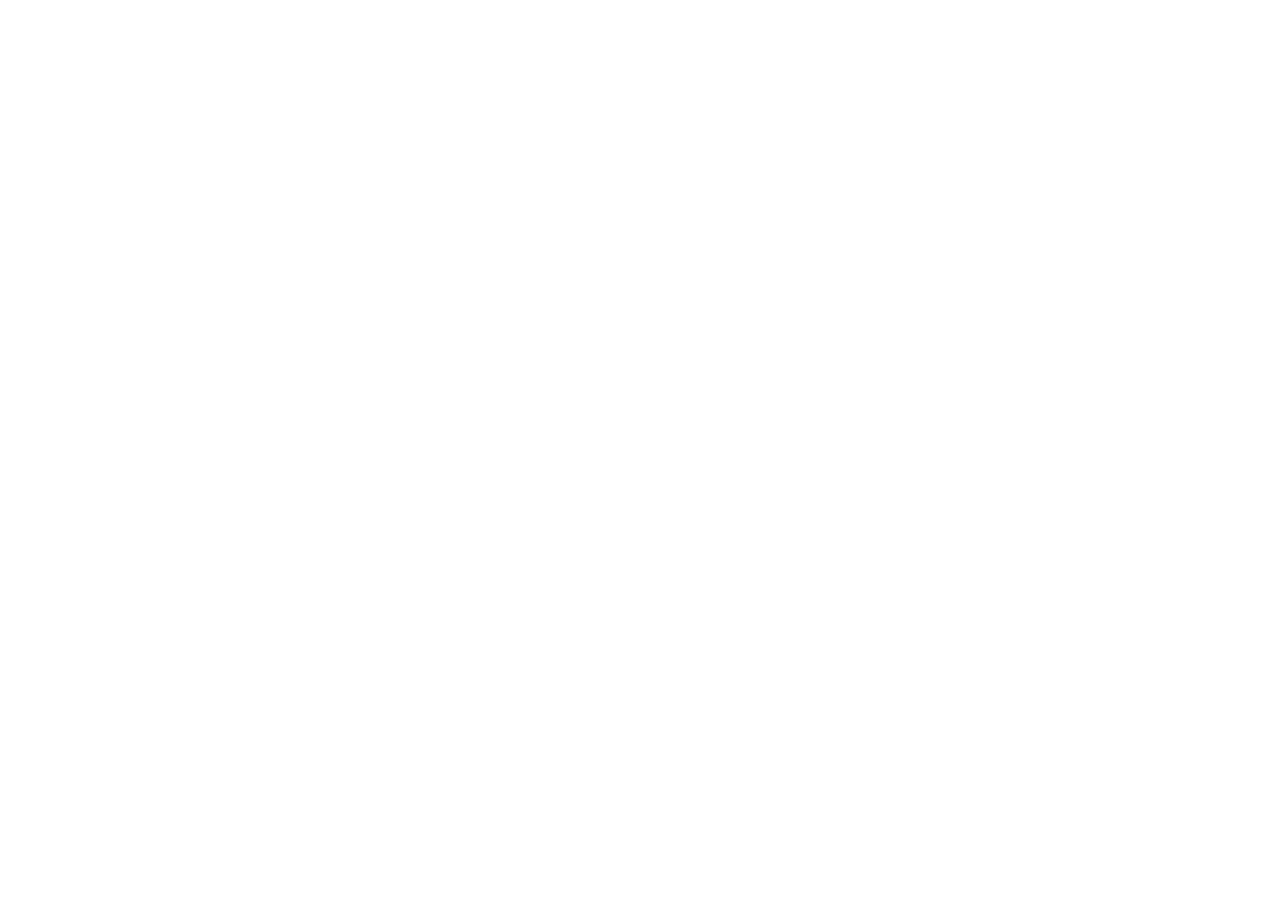
==== contact.html @ 2a1432ab "Started writing code" ====
<!DOCTYPE html>
<html lang="eng">
    <head>
        <meta charset="UTF-8">
        <meta http-equiv="X-UA-Compatible" content="IE=edge">
        <meta name="viewport" content="width=device-width, initial-scale=1.0">
        <title>Contact information</title>
        <link rel="icon" href="img\icon.png">
        <link rel="stylesheet" href="index.css" type="text/css">
        <meta name="description" content="Page about contacting with the shop.">
        <meta name="Author" content="Paulina Kuta">
    </head>
    
    <body>

    </body>
</html>
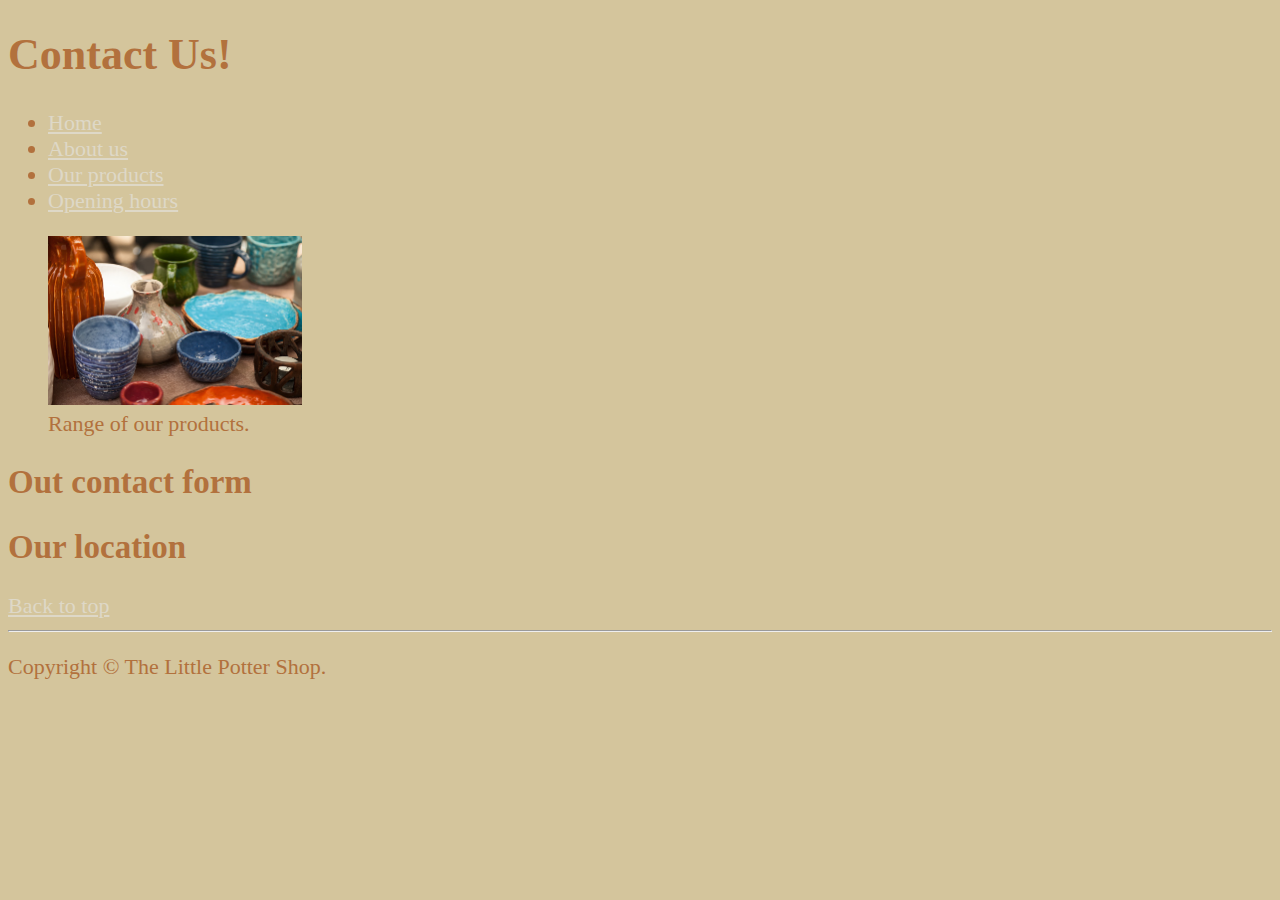
==== commit 27abfc86: "Added subpages" ====
--- a/contact.html
+++ b/contact.html
@@ -12,6 +12,38 @@
     </head>
     
     <body>
+        <main>
+        <section>
+        <header>
+            <h1>Contact Us!</h1>
+        </header>
+        <nav>
+            <ul>
+                <li><a href="index.html" target="_blank">Home</a></li>
+                <li><a href="index.html#about" target="_blank">About us</a></li>
+                <li><a href="index.html#products" target="_blank">Our products</a></li>
+                <li><a href="hours.html#openhours" target="_blank">Opening hours</a></li>
+            </ul>
+        </nav>
+        <figure>
+            <img src="img/4.jpg" alt="Colorful pottery" width="254" height="169">
+            <figcaption>Range of our products.</figcaption>
+        </figure>
+        </section>
 
+        <section>
+            <h2>Out contact form</h2>
+
+        </section>
+
+        <section>
+        <h2>Our location</h2>
+        </section>
+    </main>
     </body>
+    <footer>
+        <a href="#">Back to top</a>
+        <hr>
+        <p>Copyright &copy; The Little Potter Shop.</p>
+    </footer>
 </html>--- a/index.css
+++ b/index.css
@@ -0,0 +1,28 @@
+html
+{
+    font-size: 22px;
+}
+
+body
+{
+    background-color: #d4c59c;
+    color:#b2713d;
+}
+a
+{
+    color: hwb(44 78% 13%);
+}
+a:visited
+{
+    color: #7a624e;
+}
+a:hover, a:active
+{
+   color: #9d5b25;
+}
+table, tr, th, td, caption
+{
+    border:2px solid #7a624e;
+    font-family: 'Courier New', 'Courier New', Courier, monospace;
+    border-collapse: collapse;
+}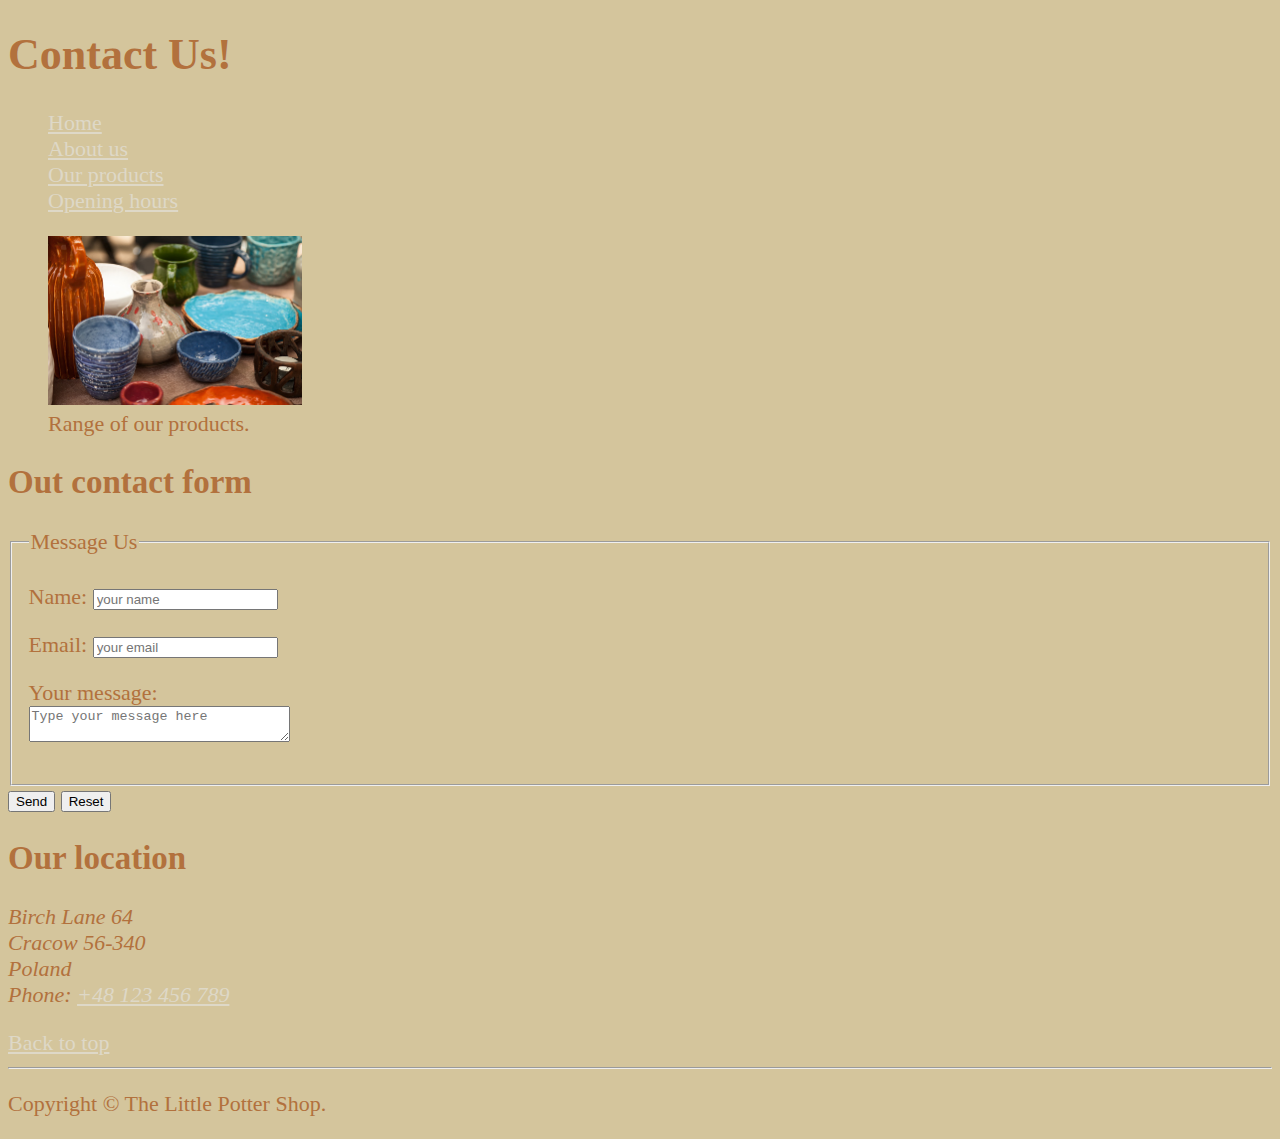
==== commit ca318dfb: "Added form and modified subpage" ====
--- a/contact.html
+++ b/contact.html
@@ -33,11 +33,38 @@
 
         <section>
             <h2>Out contact form</h2>
-
+            <form action="https://httpbin.org/get" method="get">
+                <fieldset>
+                    <legend>Message Us</legend>
+                    <p>
+                        <label for="Name">Name:</label>
+                        <input type="text" name="Name" id="Name" placeholder="your name" required>
+                    </p>
+                    <p>
+                        <label for="Email">Email:</label>
+                        <input type="text" name="Email" id="email" placeholder="your email" required>
+                    </p>
+                    <p>
+                        <label for="message">Your message:</label>
+                        <br>
+                        <textarea name="message" id="message" cols="30" rows="0" placeholder="Type your message here"></textarea>
+                    </p>
+                </fieldset>
+                <button type="submit">Send</button>
+                <button type="reset">Reset</button>
+            </form>
         </section>
 
         <section>
         <h2>Our location</h2>
+        <p>
+            <address>
+                Birch Lane 64<br>
+                Cracow 56-340<br>
+                Poland<br>
+                Phone: <a href="tel:+48 123 456 789">+48 123 456 789</a>
+            </address>
+        </p>
         </section>
     </main>
     </body>
--- a/index.css
+++ b/index.css
@@ -1,28 +1,38 @@
-html
-{
-    font-size: 22px;
+html {
+  font-size: 22px;
 }
 
-body
-{
-    background-color: #d4c59c;
-    color:#b2713d;
+body {
+  background-color: #d4c59c;
+  color: #b2713d;
 }
-a
-{
-    color: hwb(44 78% 13%);
+
+li {
+  list-style-type: none;
 }
-a:visited
-{
-    color: #7a624e;
+table {
+  text-align: center;
 }
-a:hover, a:active
-{
-   color: #9d5b25;
+
+a {
+  color: hwb(44 78% 13%);
 }
-table, tr, th, td, caption
-{
-    border:2px solid #7a624e;
-    font-family: 'Courier New', 'Courier New', Courier, monospace;
-    border-collapse: collapse;
-}+
+a:visited {
+  color: #7a624e;
+}
+
+a:hover,
+a:active {
+  color: #9d5b25;
+}
+
+table,
+tr,
+th,
+td,
+caption {
+  border: 2px solid #7a624e;
+  font-family: "Courier New", "Courier New", Courier, monospace;
+  border-collapse: collapse;
+}
